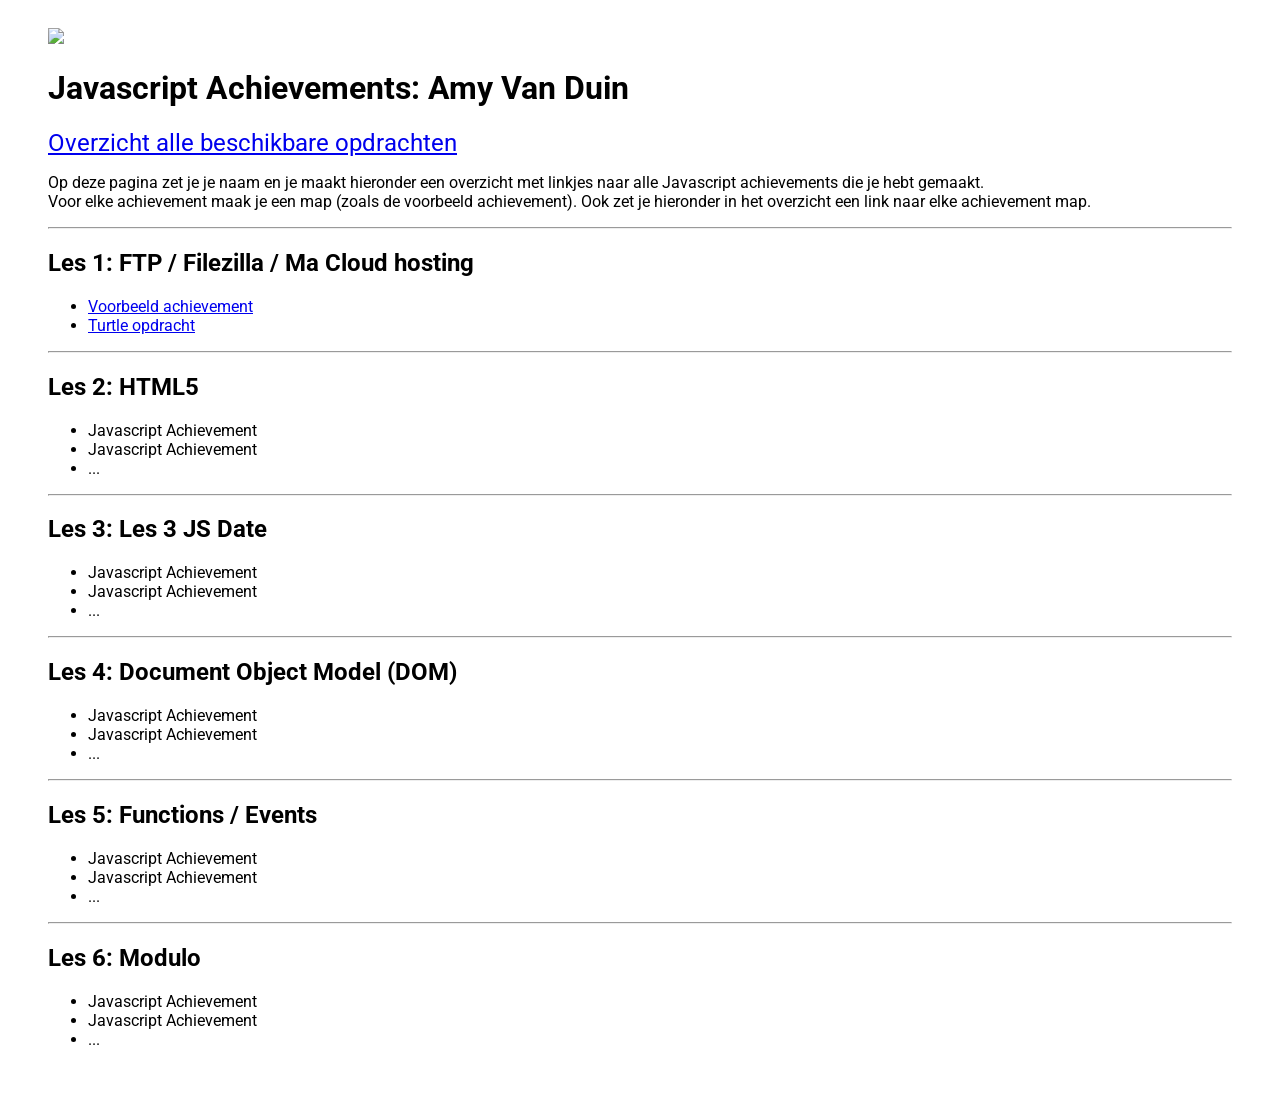
==== index.html @ 883942d7 "opnieuw de eerste keer gepush na retourn opdracht" ====
<!DOCTYPE html>
<html lang="en">

<head>
    <meta charset="UTF-8">
    <meta name="viewport" content="width=device-width, initial-scale=1.0">
    <title>Javascript Achievements</title>
    <link href="https://fonts.googleapis.com/css2?family=Roboto:wght@300&display=swap" rel="stylesheet">
    <style type="text/css">
        body {
            font-family: "Roboto", sans-serif;
        }

        .container {
            padding: 20px 40px;
        }

        .big-link {
            font-size: 1.5em;
        }
        
    </style>
</head>

<body>
    <div class="container">
        <img src="js.png" />

        <h1>Javascript Achievements: Amy Van Duin</h1>

        <a href="https://trello.com/b/xo5TJzFr/javascript-achievements" target="_blank" class="big-link">Overzicht alle beschikbare
            opdrachten</a>

        <p>
            Op deze pagina zet je je naam en je maakt hieronder een overzicht met linkjes naar alle Javascript achievements die je
            hebt gemaakt.<br />
            Voor elke achievement maak je een map (zoals de voorbeeld achievement). Ook zet je hieronder in het overzicht een link naar elke achievement map.
        </p>

        <hr>

        <h2>Les 1: FTP / Filezilla / Ma Cloud hosting</h3>
        <ul>
            <li><a href="voorbeeld-achievement/index.html">Voorbeeld achievement</a></li>
            <li><a href="JS-Turtle/Demo.html">Turtle opdracht</a></li>

        </ul>
        <hr>
        <h2>Les 2: HTML5</h3>
        <ul>
            <li>Javascript Achievement</li>
            <li>Javascript Achievement</li>
            <li>...</li>
        </ul>
        <hr>
        <h2>Les 3: Les 3 JS Date</h3>
        <ul>
            <li>Javascript Achievement</li>
            <li>Javascript Achievement</li>
            <li>...</li>
        </ul>
        <hr>
        <h2>Les 4: Document Object Model (DOM)</h3>
        <ul>
            <li>Javascript Achievement</li>
            <li>Javascript Achievement</li>
            <li>...</li>
        </ul>
        <hr>
        <h2>Les 5: Functions / Events</h3>
        <ul>
            <li>Javascript Achievement</li>
            <li>Javascript Achievement</li>
            <li>...</li>
        </ul>
        <hr>
        <h2>Les 6: Modulo</h3>
        <ul>
            <li>Javascript Achievement</li>
            <li>Javascript Achievement</li>
            <li>...</li>
        </ul>
    </div>
</body>

</html>
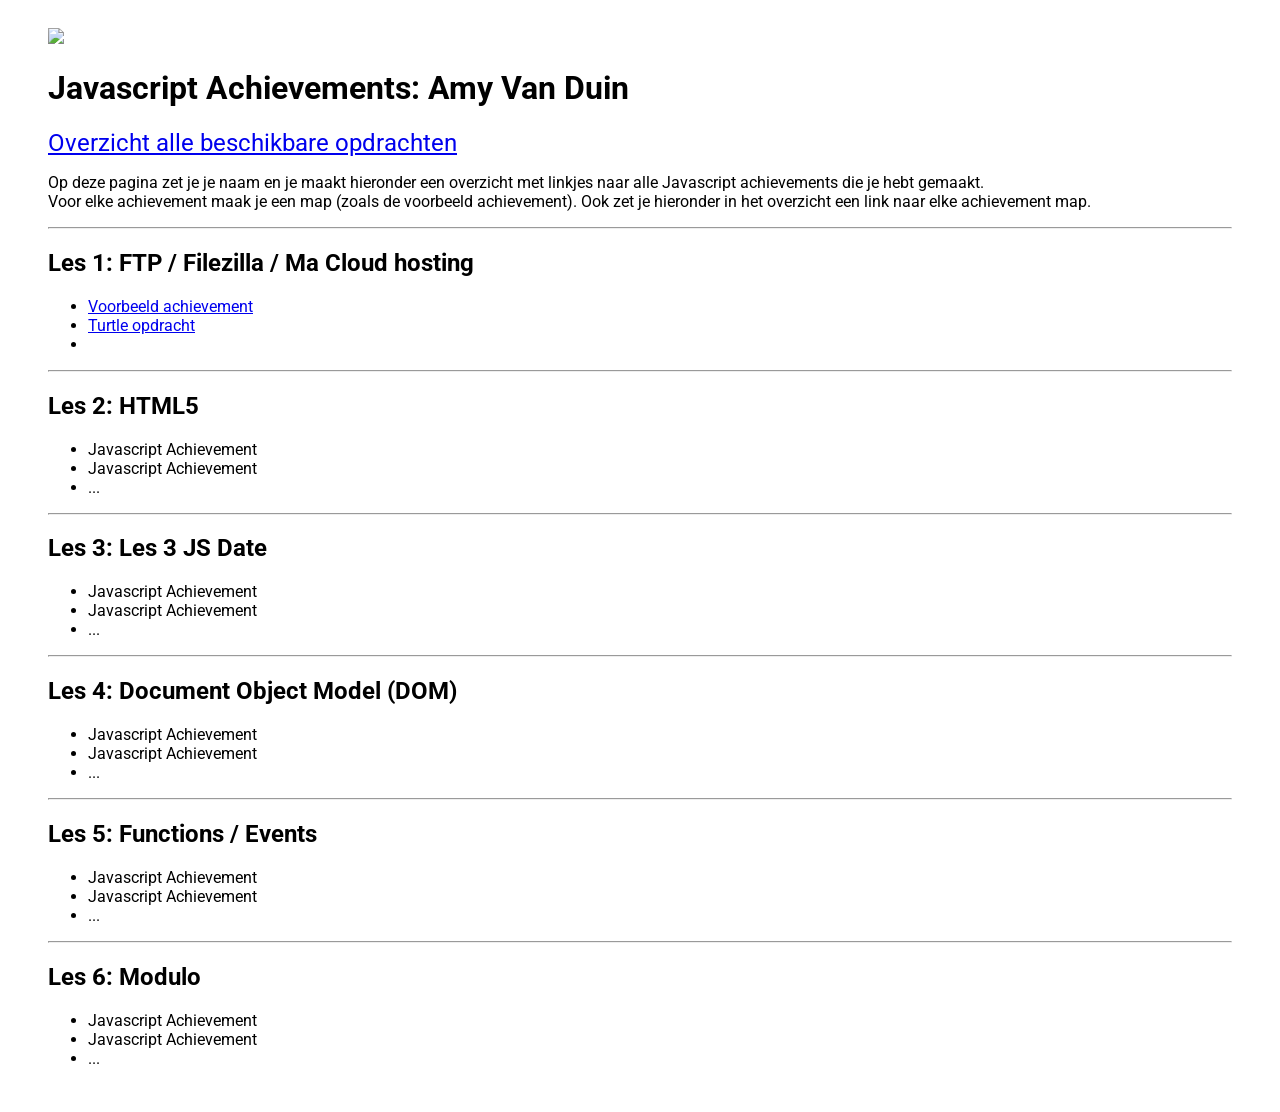
==== commit 3dcb4450: "het" ====
--- a/index.html
+++ b/index.html
@@ -43,6 +43,7 @@
         <ul>
             <li><a href="voorbeeld-achievement/index.html">Voorbeeld achievement</a></li>
             <li><a href="JS-Turtle/Demo.html">Turtle opdracht</a></li>
+            <li><a href="http://30554.hosts1.ma-cloud.nl/JavaScript/Javascript-Achievements/start_1.html"></a></li>
 
         </ul>
         <hr>
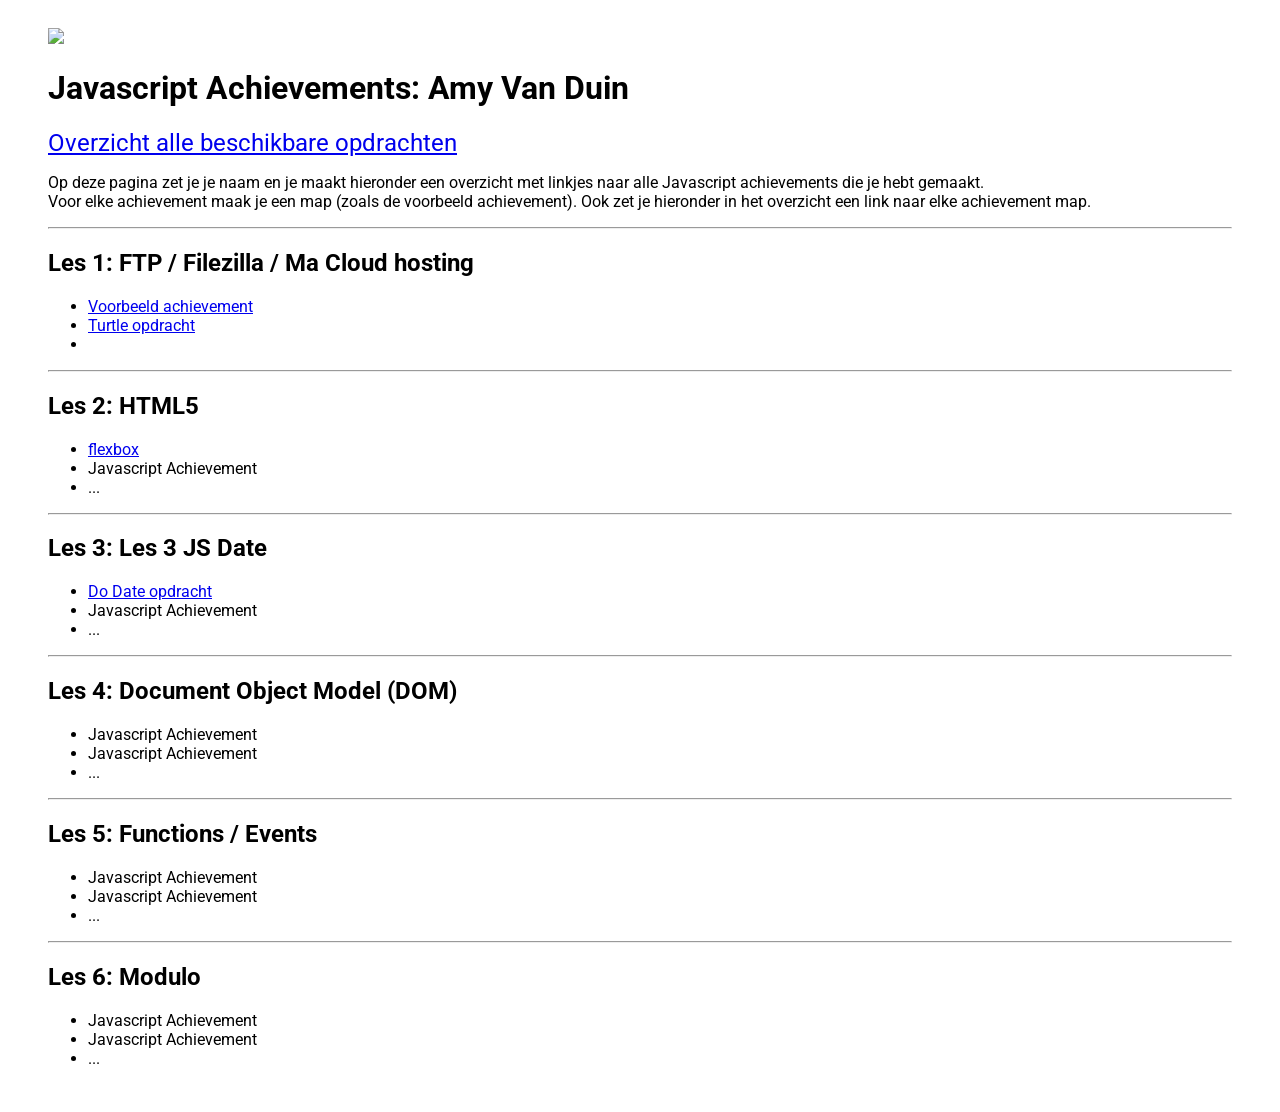
==== commit 15215934: "derde" ====
--- a/index.html
+++ b/index.html
@@ -18,7 +18,7 @@
         .big-link {
             font-size: 1.5em;
         }
-        
+
     </style>
 </head>
 
@@ -49,14 +49,14 @@
         <hr>
         <h2>Les 2: HTML5</h3>
         <ul>
-            <li>Javascript Achievement</li>
+            <li><a href="js-flexbox/index.html">flexbox</a></li>
             <li>Javascript Achievement</li>
             <li>...</li>
         </ul>
         <hr>
         <h2>Les 3: Les 3 JS Date</h3>
         <ul>
-            <li>Javascript Achievement</li>
+            <li><a href="js-DoDateDisplay/dodate.html">Do Date opdracht</a></li>
             <li>Javascript Achievement</li>
             <li>...</li>
         </ul>
@@ -84,4 +84,4 @@
     </div>
 </body>
 
-</html>+</html>
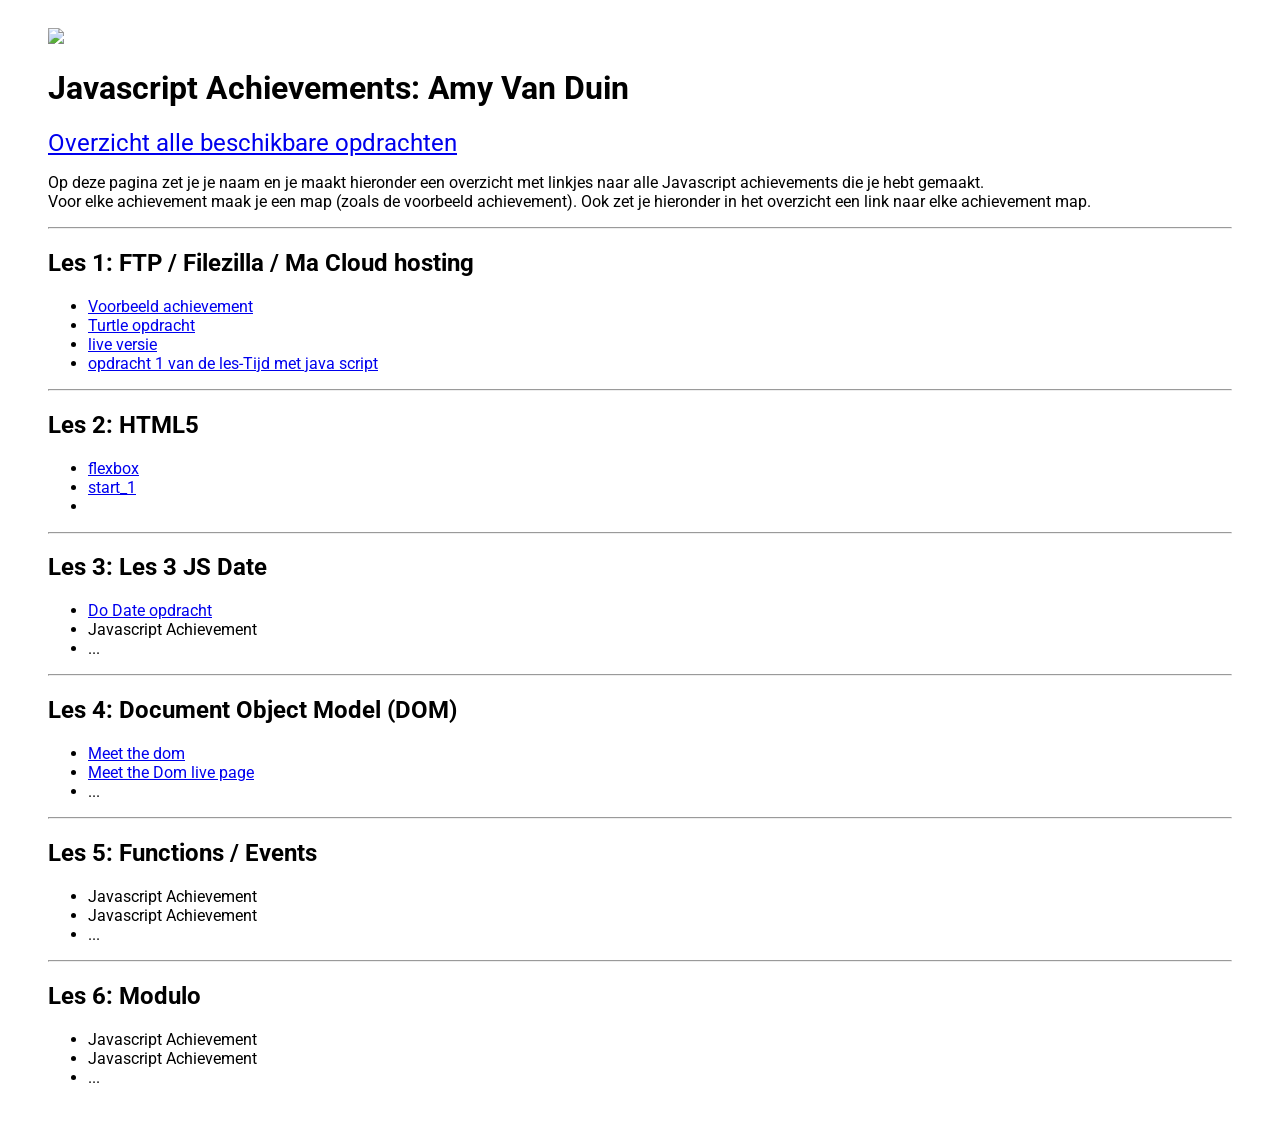
==== commit 4585dd7b: "9-12" ====
--- a/index.html
+++ b/index.html
@@ -43,15 +43,16 @@
         <ul>
             <li><a href="voorbeeld-achievement/index.html">Voorbeeld achievement</a></li>
             <li><a href="JS-Turtle/Demo.html">Turtle opdracht</a></li>
-            <li><a href="http://30554.hosts1.ma-cloud.nl/JavaScript/Javascript-Achievements/start_1.html"></a></li>
+            <li><a href="http://30554.hosts1.ma-cloud.nl/JavaScript/Javascript-Achievements/start_1.html">live versie</a></li>
+            <li><a href="les 1/index.html">opdracht 1 van de les-Tijd met java script</a></li>
 
         </ul>
         <hr>
         <h2>Les 2: HTML5</h3>
         <ul>
             <li><a href="js-flexbox/index.html">flexbox</a></li>
-            <li>Javascript Achievement</li>
-            <li>...</li>
+            <li><a href="F1M2-JS-Javascript-2/start_1.html">start_1</a></li>
+            <li></li>
         </ul>
         <hr>
         <h2>Les 3: Les 3 JS Date</h3>
@@ -63,8 +64,8 @@
         <hr>
         <h2>Les 4: Document Object Model (DOM)</h3>
         <ul>
-            <li>Javascript Achievement</li>
-            <li>Javascript Achievement</li>
+            <li><a href="js-MeetTheDom/MeettheDom.html">Meet the dom</a></li>
+            <li><a href="http://30554.hosts1.ma-cloud.nl/js-MeetTheDom/MeettheDom.html">Meet the Dom live page</a></li>
             <li>...</li>
         </ul>
         <hr>
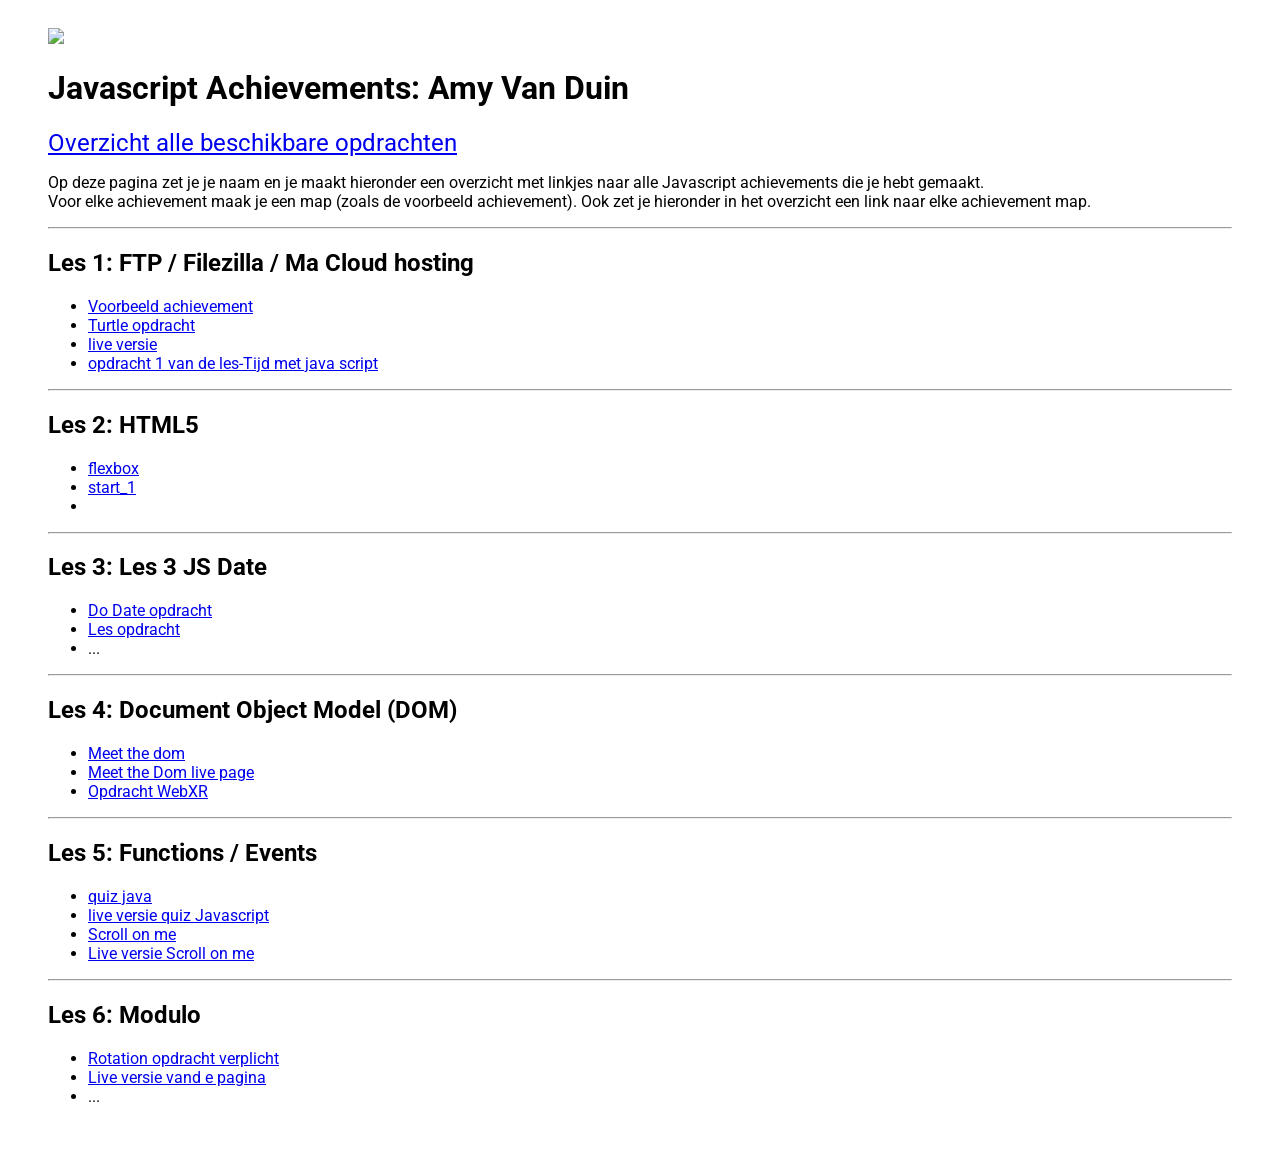
==== commit 94fbb715: "hoi" ====
--- a/index.html
+++ b/index.html
@@ -44,7 +44,7 @@
             <li><a href="voorbeeld-achievement/index.html">Voorbeeld achievement</a></li>
             <li><a href="JS-Turtle/Demo.html">Turtle opdracht</a></li>
             <li><a href="http://30554.hosts1.ma-cloud.nl/JavaScript/Javascript-Achievements/start_1.html">live versie</a></li>
-            <li><a href="les 1/index.html">opdracht 1 van de les-Tijd met java script</a></li>
+            <li><a href="lessen opdracht/les 1/index.html">opdracht 1 van de les-Tijd met java script</a></li>
 
         </ul>
         <hr>
@@ -58,7 +58,7 @@
         <h2>Les 3: Les 3 JS Date</h3>
         <ul>
             <li><a href="js-DoDateDisplay/dodate.html">Do Date opdracht</a></li>
-            <li>Javascript Achievement</li>
+            <li><a href="lessen opdracht/les 3/index.html">Les opdracht</a></li>
             <li>...</li>
         </ul>
         <hr>
@@ -66,20 +66,21 @@
         <ul>
             <li><a href="js-MeetTheDom/MeettheDom.html">Meet the dom</a></li>
             <li><a href="http://30554.hosts1.ma-cloud.nl/js-MeetTheDom/MeettheDom.html">Meet the Dom live page</a></li>
-            <li>...</li>
+            <li><a href="http://30554.hosts1.ma-cloud.nl/Javascript-Achievements/lessen%20opdracht/les%204/ma-webxr/index.html">Opdracht WebXR </a></li>
         </ul>
         <hr>
         <h2>Les 5: Functions / Events</h3>
         <ul>
-            <li>Javascript Achievement</li>
-            <li>Javascript Achievement</li>
-            <li>...</li>
+            <li><a href="lessen opdracht/les 5/F1M2BO-Quiz-Javascript/index.html">quiz java</a></li>
+            <li><a href="http://30554.hosts1.ma-cloud.nl/Javascript-Achievements/lessen%20opdracht/les%205/F1M2BO-Quiz-Javascript/index.html">live versie quiz Javascript</a></li>
+            <li><a href="achievements/js-scroll on me/Scrollonme.html">Scroll on me</a></li>
+            <li><a href="http://30554.hosts1.ma-cloud.nl/Javascript-Achievements/js-scroll%20on%20me/Scrollonme.html">Live versie Scroll on me</a></li>
         </ul>
         <hr>
         <h2>Les 6: Modulo</h3>
         <ul>
-            <li>Javascript Achievement</li>
-            <li>Javascript Achievement</li>
+            <li><a href="lessen opdracht/les 6/F1M2JS-Rotation-Sensor/sensors.html">Rotation opdracht verplicht</a></li>
+            <li><a href="http://30554.hosts1.ma-cloud.nl/Javascript-Achievements/lessen%20opdracht/les%206/F1M2JS-Rotation-Sensor/sensors.html">Live versie vand e pagina</a></li>
             <li>...</li>
         </ul>
     </div>
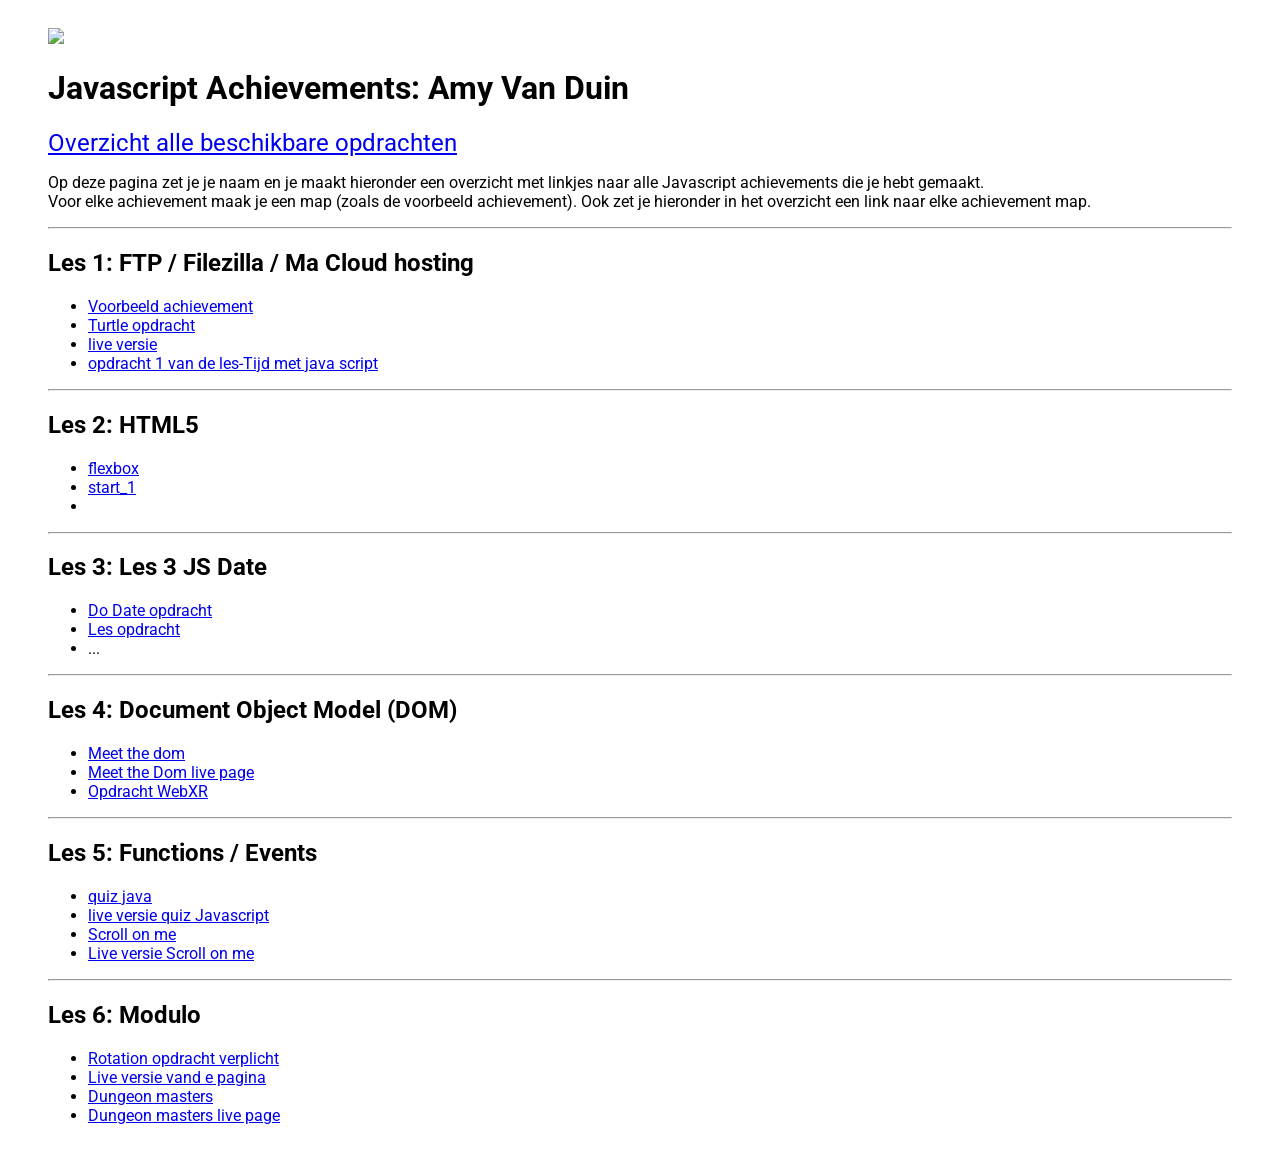
==== commit f6953165: "OPDRACHTEN done" ====
--- a/index.html
+++ b/index.html
@@ -81,7 +81,8 @@
         <ul>
             <li><a href="lessen opdracht/les 6/F1M2JS-Rotation-Sensor/sensors.html">Rotation opdracht verplicht</a></li>
             <li><a href="http://30554.hosts1.ma-cloud.nl/Javascript-Achievements/lessen%20opdracht/les%206/F1M2JS-Rotation-Sensor/sensors.html">Live versie vand e pagina</a></li>
-            <li>...</li>
+            <li><a href="achievements/ja-Dungeonmaster/index.html">Dungeon masters</a></li>
+            <li><a href="http://30554.hosts1.ma-cloud.nl/Javascript-Achievements/ja-Dungeonmaster/index.html">Dungeon masters live page</a></li>
         </ul>
     </div>
 </body>
